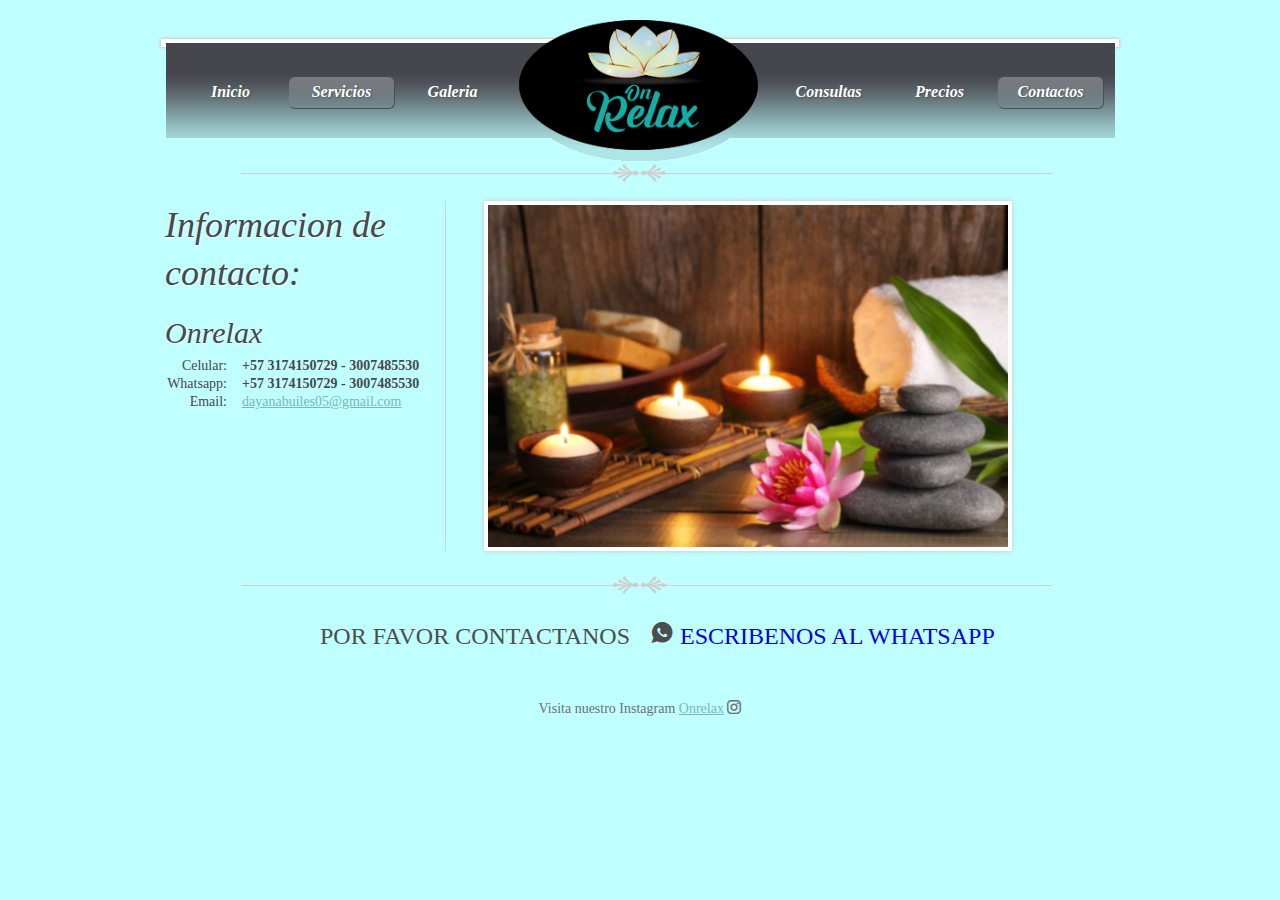
==== contactos.html @ c8fc15b0 "Add files via upload" ====
<!DOCTYPE html>
<html lang="en">
<head>
<title>Spa Salon | Contacts</title>
<meta charset="utf-8">
<link rel="stylesheet" type="text/css" media="screen" href="css/reset.css">
<link rel="stylesheet" type="text/css" media="screen" href="css/grid_24.css">
<link rel="stylesheet" type="text/css" media="screen" href="css/style.css">
<script src="js/jquery-1.7.min.js"></script>
<script src="js/jquery.easing.1.3.js"></script>

<!-- Google Fonts -->
<link
href="https://fonts.googleapis.com/css?family=Poppins:300,300i,400,400i,600,600i,700,700i|Satisfy|Comic+Neue:300,300i,400,400i,700,700i"
rel="stylesheet"
/>

<!-- Vendor CSS Files -->
<link href="css/vendor/icofont/icofont.min.css" rel="stylesheet" />
<link href="css/vendor/boxicons/css/boxicons.min.css" rel="stylesheet" />
<link href="css/vendor/animate.css/animate.min.css" rel="stylesheet" />
<link href="css/vendor/venobox/venobox.css" rel="stylesheet" />
<link
href="css/vendor/owl.carousel/assets/owl.carousel.min.css"
rel="stylesheet"
/>
<!--[if lt IE 9]>
<script src="js/html5.js"></script>
<link rel="stylesheet" type="text/css" media="screen" href="css/ie.css">
<![endif]-->
</head>
<body>
<div class="bg-1">
  <!--==============================header=================================-->
  <header>
    <div class="main">
      <h1>
        <a href="index.html"><img src="images/logo.png" alt="" /></a>
      </h1>
      <nav class="nav">
        <ul class="menu">
          <li><a href="index.html">Inicio</a></li>
          <li class="current"><a href="servicios.html">Servicios</a></li>
          <li><a href="galeria.html">Galeria</a></li>
          <li class="left-1"><a href="consultas.html">Consultas</a></li>
          <li><a href="precios.html">Precios</a></li>
          <li class="current"><a href="contactos.html">Contactos</a></li>
        </ul>
        <div class="clear"></div>
      </nav>
      <!-- <div id="slide">
        <div class="slider">
          <ul class="items">
            <li><img src="images/slider-1.jpg" alt="" /></li>
            <li><img src="images/slider-2.jpg" alt="" /></li>
            <li><img src="images/slider-3.jpg" alt="" /></li>
          </ul>
        </div>
        <a href="#" class="prev"></a><a href="#" class="next"></a>
      </div> -->
    </div></br></br></br></br></br></br></br>
  </header>
  <!--==============================content================================-->
  <section id="content">
    <!-- <div class="bg-3 bot-3">
      <div class="container_24">
        <div class="grid_24">
          <div class="banner-bg"><a href="#"></a></div>
        </div>
        <div class="clear"></div>
      </div>
    </div> -->
    <div class="bg-5 bot-1">
      <div class="container_24">
        <div class="grid_24">
          <div class="line"></div>
        </div>
        <div class="grid_7 top-6">
          <h4>Informacion de contacto:</h4>
          <dl class="adr">
            <dt class="clr-1"><h3><i>Onrelax</i></h3></dt>
            <!-- <dd>8901 Marmora Road, Glasgow, D04 89GR</dd> -->
            <dd><span>Celular:</span><strong>+57 3174150729 - 3007485530</strong></dd>
            <dd><span>Whatsapp:</span><strong>+57 3174150729 - 3007485530</strong></dd>
            <!-- <dd><span>Fax:</span><strong>+1 504 889 9898</strong></dd> -->
            <dd><span>Email:</span><a href="#" class="link">dayanabuiles05@gmail.com</a></dd>
            <!-- <dd>&nbsp;</dd>
            <dd>9863 Mill Road, Cambridge, MG09 99HT</dd>
            <dd><span>Celular:</span><strong>+57 3007485530</strong></dd>
            <dd><span>Fax:</span><strong>+1 504 889 9898</strong></dd>
            <dd><span>Email:</span><a href="#" class="link">mail@spasalon.com</a></dd> -->
          </dl>
        </div>
        <div class="grid_17">
          <div class="border-left top-6">
            <div class="img-border"><img src="images/Onrelaxspa.jpg" alt=""></div>
            <!-- <h3>Contact form:</h3> -->
            <!-- <form action="#" id="form" method="post" >
              <fieldset>
                <label><strong>Full name:</strong>
                  <input type="text" value="">
                  <strong class="clear"></strong></label>
                <label><strong>Email:</strong>
                  <input type="text" value="">
                  <strong class="clear"></strong></label>
                <label><strong>Message:</strong>
                  <textarea></textarea>
                  <strong class="clear"></strong></label>
                <strong class="clear"></strong>
                <div class="btns"><a href="#" class="link-1">clear</a><a href="#" class="link-1">send</a></div>
              </fieldset>
            </form> -->
          </div>
        </div>
        <div class="clear"></div>
      </div>
    </div>
    <div class="bg-4">
      <div class="container_24">
        <div class="grid_24">
          <div class="line"></div>
          <div class="call">
            <span>Por favor Contactanos</span>
            <span>
              <i class="icofont-whatsapp"></i>&nbsp;<a
                href="https://wa.me/573007485530/?text=Hola%20estoy%20interesado%20en%20sus%20productos%20y/o%20servicios"
                target="_blank"
                >Escribenos al whatsapp</a
              >
            </span>
          </div>
        </div>
        <div class="clear"></div>
      </div>
    </div>
  </section>
</div>
<!--==============================footer=================================-->
<footer>
  <p>
    
    Visita nuestro Instagram
    <a
      target="_blank"
      href="https://www.instagram.com/onrelax1/"
      class="link"
      >Onrelax</a
    >&nbsp;<i class="icofont-instagram"></i>
  </p>
</footer>
</body>
</html>
---- css/grid_24.css ----
.container_24 {
	margin:0 auto;
	width:960px;
}
.grid_1, .grid_2, .grid_3, .grid_4, .grid_5, .grid_6, .grid_7, .grid_8, .grid_9, .grid_10, .grid_11, .grid_12, .grid_13, .grid_14, .grid_15, .grid_16, .grid_17, .grid_18, .grid_19, .grid_20, .grid_21, .grid_22, .grid_23, .grid_24 {
	display:inline;
	float:left;
	position:relative;
	margin-left:5px;
	margin-right:5px
}
.alpha {
	margin-left:0
}
.omega {
	margin-right:0
}
.container_24 .grid_1 {
	width:30px
}
.container_24 .grid_2 {
	width:70px
}
.container_24 .grid_3 {
	width:110px
}
.container_24 .grid_4 {
	width:150px
}
.container_24 .grid_5 {
	width:190px
}
.container_24 .grid_6 {
	width:230px
}
.container_24 .grid_7 {
	width:270px
}
.container_24 .grid_8 {
	width:310px
}
.container_24 .grid_9 {
	width:350px
}
.container_24 .grid_10 {
	width:390px
}
.container_24 .grid_11 {
	width:430px
}
.container_24 .grid_12 {
	width:470px
}
.container_24 .grid_13 {
	width:510px
}
.container_24 .grid_14 {
	width:550px
}
.container_24 .grid_15 {
	width:590px
}
.container_24 .grid_16 {
	width:630px
}
.container_24 .grid_17 {
	width:670px
}
.container_24 .grid_18 {
	width:710px
}
.container_24 .grid_19 {
	width:750px
}
.container_24 .grid_20 {
	width:790px
}
.container_24 .grid_21 {
	width:830px
}
.container_24 .grid_22 {
	width:870px
}
.container_24 .grid_23 {
	width:910px
}
.container_24 .grid_24 {
	width:950px
}
.container_24 .prefix_1 {
	padding-left:40px
}
.container_24 .prefix_2 {
	padding-left:80px
}
.container_24 .prefix_3 {
	padding-left:120px
}
.container_24 .prefix_4 {
	padding-left:160px
}
.container_24 .prefix_5 {
	padding-left:200px
}
.container_24 .prefix_6 {
	padding-left:240px;
}
.container_24 .prefix_7 {
	padding-left:280px
}
.container_24 .prefix_8 {
	padding-left:320px
}
.container_24 .prefix_9 {
	padding-left:360px
}
.container_24 .prefix_10 {
	padding-left:400px
}
.container_24 .prefix_11 {
	padding-left:440px
}
.container_24 .prefix_12 {
	padding-left:480px
}
.container_24 .prefix_13 {
	padding-left:520px
}
.container_24 .prefix_14 {
	padding-left:560px
}
.container_24 .prefix_15 {
	padding-left:600px
}
.container_24 .prefix_16 {
	padding-left:640px
}
.container_24 .prefix_17 {
	padding-left:680px
}
.container_24 .prefix_18 {
	padding-left:720px
}
.container_24 .prefix_19 {
	padding-left:760px
}
.container_24 .prefix_20 {
	padding-left:800px
}
.container_24 .prefix_21 {
	padding-left:840px
}
.container_24 .prefix_22 {
	padding-left:880px
}
.container_24 .prefix_23 {
	padding-left:920px
}
.container_24 .suffix_1 {
	padding-right:40px
}
.container_24 .suffix_2 {
	padding-right:80px
}
.container_24 .suffix_3 {
	padding-right:120px
}
.container_24 .suffix_4 {
	padding-right:160px
}
.container_24 .suffix_5 {
	padding-right:200px
}
.container_24 .suffix_6 {
	padding-right:240px
}
.container_24 .suffix_7 {
	padding-right:280px
}
.container_24 .suffix_8 {
	padding-right:320px
}
.container_24 .suffix_9 {
	padding-right:360px
}
.container_24 .suffix_10 {
	padding-right:400px
}
.container_24 .suffix_11 {
	padding-right:440px
}
.container_24 .suffix_12 {
	padding-right:480px
}
.container_24 .suffix_13 {
	padding-right:520px
}
.container_24 .suffix_14 {
	padding-right:560px
}
.container_24 .suffix_15 {
	padding-right:600px
}
.container_24 .suffix_16 {
	padding-right:640px
}
.container_24 .suffix_17 {
	padding-right:680px
}
.container_24 .suffix_18 {
	padding-right:720px
}
.container_24 .suffix_19 {
	padding-right:760px
}
.container_24 .suffix_20 {
	padding-right:800px
}
.container_24 .suffix_21 {
	padding-right:840px
}
.container_24 .suffix_22 {
	padding-right:880px
}
.container_24 .suffix_23 {
	padding-right:920px
}
.container_24 .push_1 {
	left:40px
}
.container_24 .push_2 {
	left:80px
}
.container_24 .push_3 {
	left:120px
}
.container_24 .push_4 {
	left:160px
}
.container_24 .push_5 {
	left:200px
}
.container_24 .push_6 {
	left:240px
}
.container_24 .push_7 {
	left:280px
}
.container_24 .push_8 {
	left:320px
}
.container_24 .push_9 {
	left:360px
}
.container_24 .push_10 {
	left:400px
}
.container_24 .push_11 {
	left:440px
}
.container_24 .push_12 {
	left:480px
}
.container_24 .push_13 {
	left:520px
}
.container_24 .push_14 {
	left:560px
}
.container_24 .push_15 {
	left:600px
}
.container_24 .push_16 {
	left:640px
}
.container_24 .push_17 {
	left:680px
}
.container_24 .push_18 {
	left:720px
}
.container_24 .push_19 {
	left:760px
}
.container_24 .push_20 {
	left:800px
}
.container_24 .push_21 {
	left:840px
}
.container_24 .push_22 {
	left:880px
}
.container_24 .push_23 {
	left:920px
}
.container_24 .pull_1 {
	left:-40px
}
.container_24 .pull_2 {
	left:-80px
}
.container_24 .pull_3 {
	left:-120px
}
.container_24 .pull_4 {
	left:-160px
}
.container_24 .pull_5 {
	left:-200px
}
.container_24 .pull_6 {
	left:-240px
}
.container_24 .pull_7 {
	left:-280px
}
.container_24 .pull_8 {
	left:-320px
}
.container_24 .pull_9 {
	left:-360px
}
.container_24 .pull_10 {
	left:-400px
}
.container_24 .pull_11 {
	left:-440px
}
.container_24 .pull_12 {
	left:-480px
}
.container_24 .pull_13 {
	left:-520px
}
.container_24 .pull_14 {
	left:-560px
}
.container_24 .pull_15 {
	left:-600px
}
.container_24 .pull_16 {
	left:-640px
}
.container_24 .pull_17 {
	left:-680px
}
.container_24 .pull_18 {
	left:-720px
}
.container_24 .pull_19 {
	left:-760px
}
.container_24 .pull_20 {
	left:-800px
}
.container_24 .pull_21 {
	left:-840px
}
.container_24 .pull_22 {
	left:-880px
}
.container_24 .pull_23 {
	left:-920px
}
.clear {
	clear:both;
	display:block;
	overflow:hidden;
	height:0;
}
.clearfix:after {
	clear:both;
	content:' ';
	display:block;
	font-size:0;
	line-height:0;
	visibility:hidden;
	width:0;
	height:0
}
.clearfix {
	display:inline-block
}
* html .clearfix {
	height:1%
}
.clearfix {
	display:block
}
---- css/style.css ----
/* Global properties ======================================================== */
html, body {
	width:100%;
	padding:0;
	margin:0;
}
body {
	font: 14px/18px "Times New Roman", Times, serif;
	color:#6f6f6f;
	min-width:980px;
	background: #bfffff;
}
.ic {
	border:0;
	float:right;
	background:#fff;
	color:#f00;
	width:50%;
	line-height:10px;
	font-size:10px;
	margin:-220% 0 0 0;
	overflow:hidden;
	padding:0
}
/* .bg-1 {
	background:url(../images/bg-1.jpg) center 0 repeat-x #f8e5eb;
	width:100%;
} */
.bg-2 {
	background:url(../images/bg-2.png) center 0 no-repeat;
	width:100%;
}
.bg-3 {
	background:url(../images/bg-3.png) center bottom no-repeat;
	width:100%;
}
.bg-4 {
	background:#bfffff;
	width:100%;
}
/* .bg-5 {
	background:url(../images/bg-5.jpg) center 0 no-repeat;
	width:100%;
} */
.bg-6 {
	background:url(../images/bg-6.png) center 0 no-repeat;
	width:100%;
}
/***********************************************************************/
a {
	text-decoration:none;
	cursor:pointer;
	text-decoration:none;
}
a:hover {
	text-decoration:none;
}
.button {
	background:#ef6f53;
	color:#fff;
	font-size:18px;
	line-height:24px;
	padding:4px 12px 10px 12px;
	display:inline-block;
}
.button:hover {
	background:#636f6f;
}
.link {
	color:#7cb6b6;
	text-decoration:none;
	text-decoration:underline;
}
.link:hover {
	text-decoration:none;
}
.link-1 {
	color:#bec0c0;
	font-size:14px;
	line-height:18px;
	font-style:italic;
	text-decoration:underline;
	display:inline-block;
}
.link-1:hover {
	text-decoration:underline;
	color:#7cb6b6;
}
.clr-1 {
	color:#b7273a;
}
.clr-2 {
	color:#ee8c1b;
}
.clr-3 {
	color:#48484e;
}
.clr-4 {
	color:#bec0c0;
}
.clr-5 {
	color:#b7283b;
}
.bg-clr-1 {
	background:#b7273a;
}
.bg-clr-2 {
	background:#ee8c1b;
}
.bg-clr-3 {
	background:#48484e;
}
.bg-clr-4 {
	background:#bec0c0;
}
h2 {
	font-size:28px;
	line-height:32px;
	color:#48484e;
	font-weight:normal;
	font-style:italic;
	text-shadow:#fff 1px 1px 2px;
}
h3 {
	font-size:30px;
	line-height:36px;
	color:#48484e;
	font-weight:normal;
	font-style:italic;
	text-shadow:#fff 1px 1px 2px;
}
h4 {
	font-size:36px;
	line-height:48px;
	color:#48484e;
	font-weight:normal;
	font-style:italic;
	text-shadow:#fff 1px 1px 2px;
}
ul {
	margin:0;
	padding:0;
	list-style-image:none;
}
ul.list-1 li {
	padding:0px 0 12px 17px;
	line-height:18px;
	background:url(../images/marker.gif) 0 7px no-repeat;
}
ul.list-1 li a {
	font-size:14px;
	color:#7cb6b6;
	line-height:18px;
	font-weight:bold;
	text-decoration:underline;
}
ul.list-1 li a:hover {
	text-decoration:none;
}
/******************************************************************/
.clear {
	clear:both;
	line-height:0;
	font-size:0;
	width:100%;
}
.wrapper {
	width:100%;
	overflow:hidden;
	position:relative
}
.wrap {
	overflow:hidden;
	position:relative;
}
.extra-wrap {
	overflow:hidden;
}
.fleft {
	float:left;
}
.fright {
	float:right;
}
.nowrap {
	white-space:nowrap;
}
.img-indent {
	float:left;
	margin:3px 20px 0px 0;
}
.last {
	margin-right:0px !important;
	padding-right:0px !important;
}
.top-1 {
	padding-top:58px;
}
.top-2 {
	padding-top:50px;
}
.top-3 {
	padding-top:28px;
}
.top-4 {
	padding-top:10px;
}
.top-5 {
	padding-top:17px;
}
.top-6 {
	margin-top:28px;
}
.left-1 {
	margin-left:265px;
}
.bot-0 {
	padding-bottom:0 !important;
	margin-bottom:0 !important;
}
.bot-1 {
	padding-bottom:34px;
}
.bot-2 {
	padding-bottom:40px;
}
.bot-3 {
	padding-bottom:32px;
}
.bot-4 {
	padding-bottom:67px;
}
.pad-0 {
	padding:0px 0px 0px 0px;
}
.pad-1 {
	margin:5px 0 21px 0;
}
.pad-2 {
	margin:5px 0 9px 0;
}
.pad-3 {
	margin:5px 0 25px 0;
}
.pad-4 {
	margin:18px 0 12px 0;
}
.p1 {
	padding-bottom:24px;
}
/*********************************header*************************************/
header {
	width:958px;
	margin:0px auto;
	padding-top:39px;
	z-index:101;
	position:relative;
}
.main {
	background:#fff;
	padding:4px;
	box-shadow:0 0 3px 1px #cbcccc;
	position:relative;
}
h1 {
	display:inline-block;
	z-index:100;
	position:absolute;
	left:358px;
	top:-19px;
	z-index:111;
}
h1.logo-sub-pages {
	height:116px;
	overflow:hidden;
}
nav {
}
.nav {
	width:950px;
	height:121px;
	background:url(../images/nav-bg.png) 0 0 no-repeat;
	position:absolute;
	left:4px;
	top:4px;
	z-index:110;
}
.nav-sub-pages {
	width:950px;
	height:93px;
	background:url(../images/nav-sub-pages.jpg) 0 0 no-repeat;
}
ul.menu {
	display:inline-block;
	margin-top:34px;
	margin-left:13px;
}
ul.menu li {
	float:left;
	line-height:20px;
	margin-right:5px;
	background:url(../images/transp.png) 0 0 repeat-x;
	border-right:transparent 1px solid;
	border-bottom:transparent 1px solid;
	text-align:center;
	width:105px;
	border-radius:6px;
}
ul.menu li:hover, ul.menu li.current {
	background:url(../images/menu-btn.png) 0 0 repeat-x;
	border-right:#4d4e52 1px solid;
	border-bottom:#4d4e52 1px solid;
}
ul.menu li a {
	color:#fff;
	font-size:16px;
	line-height:20px;
	font-style:italic;
	font-weight:bold;
	text-shadow:#525256 1px 1px 2px;
	padding:5px 0px 6px 0px;
	display:block;
}
/*********************************content*************************************/
#content {
	width:100%;
	position:relative;
}
.banner-bg {
	background:url(../images/banner-bg.png) 0 0 no-repeat;
	margin:10px 0 0 135px;
}
.banner-bg a {
	display:block;
	width:333px;
	height:152px;
	background:url(../images/banner.png) 0 0 no-repeat;
	margin-left:174px;
}
.img-border {
	background:#fff;
	display:inline-block;
	padding:4px;
	box-shadow:#c6c7c7 0px 0px 5px;
}
.border-bot {
	border-bottom:#cecece 1px solid;
	padding-bottom:8px;
	margin-bottom:7px;
}
.border-left {
	border-left:#cecece 1px solid;
	padding-left:38px;
}
.border-1 {
	background:url(../images/border-1.jpg) center bottom no-repeat;
	padding-bottom:8px;
}
.line {
	background:url(../images/line.png) 0 0 no-repeat;
	width:950px;
	height:18px;
	position:absolute;
	top:-9px;
	left:0;
	z-index:111;
}
.box-1 {
	text-align:center;
	padding-top:9px;
}
.box-1 h2 {
	margin-bottom:14px;
}
.box-1 p {
	margin:16px 5px 11px 5px;
}
.font-1 {
	color:#b7273a;
	font-size:48px;
	line-height:60px;
	font-style:italic;
	text-align:center;
}
.font-1 span {
	color:#48484e;
	font-size:36px;
	font-weight:normal;
}
.font-1 strong {
	display:block;
	margin-top:-20px;
}
.number {
	overflow:hidden;
	margin-bottom:18px;
}
.number>strong {
	display:block;
	width:50px;
	height:50px;
	overflow:hidden;
	float:left;
	text-align:center;
	border-radius:25px;
	font-size:18px;
	line-height:50px;
	color:#fff;
	font-style:italic;
	margin:4px 11px 0 0;
}
.call {
	overflow:hidden;
	padding:36px 0 32px 0;
}
.call span {
	display:block;
	width:465px;
	float:left;
	font-size:24px;
	line-height:30px;
	color:#4d4d4d;
	text-transform:uppercase;
}
.call span:first-child {
	text-align:right;
}
.call span+span {
	text-align:left;
	margin-left:20px;
}
.call span+span strong {
	display:block;
	margin-top:-6px;
	font-weight:normal;
}
.box-2 {
	text-align:center;
}
.box-2 h3 {
	margin-bottom:14px;
}
.box-2 p {
	margin:16px 5px 11px 5px;
}
.box-2 p strong {
	display:block;
	padding-bottom:6px;
	font-style:italic;
}
.number-2 {
	overflow:hidden;
}
.number-2 h2 {
	padding-bottom:6px;
}
.number-2>strong {
	display:block;
	width:34px;
	height:34px;
	overflow:hidden;
	float:left;
	text-align:center;
	border-radius:17px;
	font-size:16px;
	line-height:34px;
	color:#fff;
	font-style:italic;
	margin:4px 6px 0 0;
}
.box-3 {
}
.box-3 p {
	margin-top:16px;
}
.box-3 p i+i {
	padding-bottom:4px;
	display:block;
}
.number-3 {
	overflow:hidden;
}
.number-3>strong {
	display:block;
	width:34px;
	height:34px;
	overflow:hidden;
	float:left;
	text-align:center;
	border-radius:17px;
	font-size:16px;
	line-height:34px;
	color:#fff;
	font-style:italic;
	margin:4px 6px 0 0;
}
.box-4 {
	overflow:hidden;
	margin-right:10px;
}
.box-4 .fleft {
	width:300px;
	margin-right:20px;
	margin-top:6px;
}
.box-4 p {
	padding-top:13px;
}
.box-5 {
}
.box-5 p {
	margin-top:22px;
}
.box-5 p strong {
	display:block;
	padding-bottom:7px;
}
ul.list {
	margin-top:12px;
	width:240px;
	float:left;
	margin-right:40px;
}
.list li {
	overflow: hidden;
	vertical-align: top;
	padding:0px 0 10px 15px;
	line-height:20px;
	background:url(../images/marker.gif) 0 6px no-repeat;
}
.list li em {
	background: url(../images/line-hor.gif) repeat-x 0% 15px;
	display: block;
	overflow: hidden;
}
.list li span {
	float: right;
	font-size:16px;
	color:#4a4a4f;
}
.list li strong {
	float: left;
	font-size:14px;
	color:#7cb6b6;
	line-height:20px;
	font-weight:bold;
}
/****************************footer************************/
footer {
	width:950px;
	margin:0 auto;
	position:relative;
	overflow:hidden;
	padding:17px 0 40px 0;
	text-align:center;
}
/**********************form**********************/
dl.adr {
	color:#48484e;
}
dl.adr dt {
	margin:18px 0 6px 0;
}
dl.adr dd span {
	width:62px;
	text-align:right;
	display:block;
	float:left;
	margin-right:15px;
}
dl.adr dd {
}
dl.adr dd a {
}
dl.adr dd a:hover {
}
#form {
	margin: 22px 0 0px 0px;
	width:630px;
}
#form input {
	border:#cdcdcd 1px solid;
	background:#eaeaea;
	font-size:14px;
	font-family: "Times New Roman", Times, serif;
	color:#4d4d4d;
	padding:5px 10px 6px 10px;
	outline: medium none;
	width: 542px;
	height:18px;
	float:left;
}
#form textarea {
	border:#cdcdcd 1px solid;
	background:#eaeaea;
	font-size:14px;
	font-family: "Times New Roman", Times, serif;
	color:#4d4d4d;
	height: 97px;
	outline: medium none;
	overflow: auto;
	padding: 4px 0px 0px 10px;
	width: 552px;
	resize:none;
	margin:0px 0 0 0;
	float:left;
}
#form label {
	position:relative;
	display: block;
	min-height:38px;
}
.btns {
	text-align:right;
	overflow:hidden;
	width:630px;
}
.btns a {
	display:inline-block;
	margin:5px 0px 0 23px;
}
#form label strong {
	float:left;
	text-align:right;
	display:block;
	padding-top:7px;
	line-height:18px;
	width:59px;
	color:#48484e;
	font-weight:normal;
	margin-right:7px;
	white-space:nowrap;
}
---- css/vendor/venobox/venobox.css ----
/* ------ venobox.css --------*/
.vbox-overlay *, .vbox-overlay *:before, .vbox-overlay *:after{
    -webkit-backface-visibility: hidden;
    -webkit-box-sizing:border-box;
    -moz-box-sizing:border-box;
    box-sizing:border-box;
}
.vbox-overlay * { 
    -webkit-backface-visibility: visible;
    backface-visibility: visible;
}
.vbox-overlay{
    display: -webkit-flex;
    display: flex;
    -webkit-flex-direction: column;
    flex-direction: column;
    -webkit-justify-content: center;
    justify-content: center;
    -webkit-align-items: center;
    align-items: center;
    position: fixed;
    left: 0;
    top: 0;
    bottom: 0;
    right: 0;
    z-index: 999999;
}

/* ----- navigation ----- */
.vbox-title{
    width: 100%;
    height: 40px;
    float: left;
    text-align: center;
    line-height: 28px;
    font-size: 12px;
    padding: 6px 50px;
    overflow: hidden;
    position: fixed;
    display: none;
    left: 0;
    z-index: 89;
}
.vbox-close{
    cursor: pointer;
    position: fixed;
    top: -1px;
    right: 0;
    width: 50px;
    height: 40px;
    padding: 6px;
    display: block;
    background-position:10px center;
    overflow: hidden;
    font-size: 24px;
    line-height: 1;
    text-align: center;
    z-index: 99;
}
.vbox-left{
    cursor: pointer;
    position: fixed;
    left: 0;
    height: 40px;
    overflow: hidden;
    line-height: 28px;
    font-size: 12px;
    z-index: 99;
    display: flex;
    align-items:center;
}
.vbox-num{
    display: inline-block;
    margin: 6px 0 6px 15px;
}
/* ----- Social share ----- */
.vbox-share{
    line-height: 28px;
    font-size: 12px;
    overflow: hidden;
    position: fixed;
    left: 0;
    z-index: 98;
    display: flex;
    align-items:center;
    justify-content: center;
    width: 100%;
    text-align: center;
}
.vbox-share svg{
    max-height: 28px;
    width: 28px;
    z-index: 10;
    margin-left: 12px;
    margin-top: 6px;
    margin-bottom: 6px;
    vertical-align: middle;
}


/* ----- navigation ARROWS ----- */
.vbox-next, .vbox-prev{
    position: fixed;
    top: 50%;
    margin-top: -15px;
    overflow: hidden;
    cursor: pointer;
    display: block;
    width: 45px;
    height: 45px;
    z-index: 99;
}
.vbox-next span, .vbox-prev span{
    position: relative;
    width: 20px;
    height: 20px;
    border: 2px solid transparent;
    border-top-color: #B6B6B6;
    border-right-color: #B6B6B6;
    text-indent: -100px;
    position: absolute;
    top: 8px;
    display: block;
}
.vbox-prev{
    left: 15px;
}
.vbox-next{
    right: 15px;
}
.vbox-prev span{
    left: 10px;
    -ms-transform: rotate(-135deg);
    -webkit-transform: rotate(-135deg);
    transform: rotate(-135deg);
}
.vbox-next span{
    -ms-transform: rotate(45deg);
    -webkit-transform: rotate(45deg);
    transform: rotate(45deg);
    right: 10px;
}
/* ------- inline window ------ */
.vbox-inline{
    width: 420px;
    height: 315px;
    height: 70vh;
    padding: 10px;
    background: #fff;
    margin: 0 auto;
    overflow: auto;
    text-align: left;
}
/* ------- Video & iFrames window ------ */
.venoframe{
    max-width: 100%;
    width: 100%;
    border: none;
    width: 100%;
    height: 260px;
    height: 70vh;
}
.venoframe.vbvid{
    height: 260px;
}
@media (min-width: 768px) {
    .venoframe, .vbox-inline{
        width: 90%;
        height: 360px;
        height: 70vh;
    }
    .venoframe.vbvid{
        width: 640px;
        height: 360px;
    }
}
@media (min-width: 992px) {
    .venoframe, .vbox-inline{
        max-width: 1200px;
        width: 80%;
        height: 540px;
        height: 70vh;
    }
    .venoframe.vbvid{
        width: 960px;
        height: 540px;
    }
}
/* 
Please do NOT edit this part! 
or at least read this note: http://i.imgur.com/7C0ws9e.gif
*/
.vbox-open{
    overflow: hidden;
}
.vbox-container{
    position: absolute;
    left: 0;
    right: 0;
    top: 0;
    bottom: 0;
    overflow-x: hidden;
    overflow-y: scroll;
    overflow-scrolling: touch;
    -webkit-overflow-scrolling: touch;
    z-index: 20;
    max-height: 100%;

}

.vbox-content{
    text-align: center;
    float: left;
    width: 100%;
    position: relative;
    overflow: hidden;
    padding: 20px 4%;
}
.vbox-container img{
    max-width: 100%;
    height: auto;
}
.vbox-figlio{
    box-shadow: 0 0 12px rgba(0,0,0,0.19), 0 6px 6px rgba(0,0,0,0.23);
    max-width: 100%;
    text-align: initial;
}
img.vbox-figlio{
    -webkit-user-select: none;
-khtml-user-select: none;
-moz-user-select: none;
-o-user-select: none;
user-select: none;
}
.vbox-content.swipe-left{
    margin-left: -200px !important;
}
.vbox-content.swipe-right{
    margin-left: 200px !important;
}
.vbox-animated{
    webkit-transition: margin 300ms ease-out;
    transition: margin 300ms ease-out;
}

/* ---------- preloader ----------
 * SPINKIT 
 * http://tobiasahlin.com/spinkit/
-------------------------------- */
.sk-double-bounce,.sk-rotating-plane{width:40px;height:40px;margin:40px auto}.sk-rotating-plane{background-color:#333;-webkit-animation:sk-rotatePlane 1.2s infinite ease-in-out;animation:sk-rotatePlane 1.2s infinite ease-in-out}@-webkit-keyframes sk-rotatePlane{0%{-webkit-transform:perspective(120px) rotateX(0) rotateY(0);transform:perspective(120px) rotateX(0) rotateY(0)}50%{-webkit-transform:perspective(120px) rotateX(-180.1deg) rotateY(0);transform:perspective(120px) rotateX(-180.1deg) rotateY(0)}100%{-webkit-transform:perspective(120px) rotateX(-180deg) rotateY(-179.9deg);transform:perspective(120px) rotateX(-180deg) rotateY(-179.9deg)}}@keyframes sk-rotatePlane{0%{-webkit-transform:perspective(120px) rotateX(0) rotateY(0);transform:perspective(120px) rotateX(0) rotateY(0)}50%{-webkit-transform:perspective(120px) rotateX(-180.1deg) rotateY(0);transform:perspective(120px) rotateX(-180.1deg) rotateY(0)}100%{-webkit-transform:perspective(120px) rotateX(-180deg) rotateY(-179.9deg);transform:perspective(120px) rotateX(-180deg) rotateY(-179.9deg)}}.sk-double-bounce{position:relative}.sk-double-bounce .sk-child{width:100%;height:100%;border-radius:50%;background-color:#333;opacity:.6;position:absolute;top:0;left:0;-webkit-animation:sk-doubleBounce 2s infinite ease-in-out;animation:sk-doubleBounce 2s infinite ease-in-out}.sk-chasing-dots .sk-child,.sk-spinner-pulse,.sk-three-bounce .sk-child{background-color:#333;border-radius:100%}.sk-double-bounce .sk-double-bounce2{-webkit-animation-delay:-1s;animation-delay:-1s}@-webkit-keyframes sk-doubleBounce{0%,100%{-webkit-transform:scale(0);transform:scale(0)}50%{-webkit-transform:scale(1);transform:scale(1)}}@keyframes sk-doubleBounce{0%,100%{-webkit-transform:scale(0);transform:scale(0)}50%{-webkit-transform:scale(1);transform:scale(1)}}.sk-wave{margin:40px auto;width:50px;height:40px;text-align:center;font-size:10px}.sk-wave .sk-rect{background-color:#333;height:100%;width:6px;display:inline-block;-webkit-animation:sk-waveStretchDelay 1.2s infinite ease-in-out;animation:sk-waveStretchDelay 1.2s infinite ease-in-out}.sk-wave .sk-rect1{-webkit-animation-delay:-1.2s;animation-delay:-1.2s}.sk-wave .sk-rect2{-webkit-animation-delay:-1.1s;animation-delay:-1.1s}.sk-wave .sk-rect3{-webkit-animation-delay:-1s;animation-delay:-1s}.sk-wave .sk-rect4{-webkit-animation-delay:-.9s;animation-delay:-.9s}.sk-wave .sk-rect5{-webkit-animation-delay:-.8s;animation-delay:-.8s}@-webkit-keyframes sk-waveStretchDelay{0%,100%,40%{-webkit-transform:scaleY(.4);transform:scaleY(.4)}20%{-webkit-transform:scaleY(1);transform:scaleY(1)}}@keyframes sk-waveStretchDelay{0%,100%,40%{-webkit-transform:scaleY(.4);transform:scaleY(.4)}20%{-webkit-transform:scaleY(1);transform:scaleY(1)}}.sk-wandering-cubes{margin:40px auto;width:40px;height:40px;position:relative}.sk-wandering-cubes .sk-cube{background-color:#333;width:10px;height:10px;position:absolute;top:0;left:0;-webkit-animation:sk-wanderingCube 1.8s ease-in-out -1.8s infinite both;animation:sk-wanderingCube 1.8s ease-in-out -1.8s infinite both}.sk-chasing-dots,.sk-spinner-pulse{width:40px;height:40px;margin:40px auto}.sk-wandering-cubes .sk-cube2{-webkit-animation-delay:-.9s;animation-delay:-.9s}@-webkit-keyframes sk-wanderingCube{0%{-webkit-transform:rotate(0);transform:rotate(0)}25%{-webkit-transform:translateX(30px) rotate(-90deg) scale(.5);transform:translateX(30px) rotate(-90deg) scale(.5)}50%{-webkit-transform:translateX(30px) translateY(30px) rotate(-179deg);transform:translateX(30px) translateY(30px) rotate(-179deg)}50.1%{-webkit-transform:translateX(30px) translateY(30px) rotate(-180deg);transform:translateX(30px) translateY(30px) rotate(-180deg)}75%{-webkit-transform:translateX(0) translateY(30px) rotate(-270deg) scale(.5);transform:translateX(0) translateY(30px) rotate(-270deg) scale(.5)}100%{-webkit-transform:rotate(-360deg);transform:rotate(-360deg)}}@keyframes sk-wanderingCube{0%{-webkit-transform:rotate(0);transform:rotate(0)}25%{-webkit-transform:translateX(30px) rotate(-90deg) scale(.5);transform:translateX(30px) rotate(-90deg) scale(.5)}50%{-webkit-transform:translateX(30px) translateY(30px) rotate(-179deg);transform:translateX(30px) translateY(30px) rotate(-179deg)}50.1%{-webkit-transform:translateX(30px) translateY(30px) rotate(-180deg);transform:translateX(30px) translateY(30px) rotate(-180deg)}75%{-webkit-transform:translateX(0) translateY(30px) rotate(-270deg) scale(.5);transform:translateX(0) translateY(30px) rotate(-270deg) scale(.5)}100%{-webkit-transform:rotate(-360deg);transform:rotate(-360deg)}}.sk-spinner-pulse{-webkit-animation:sk-pulseScaleOut 1s infinite ease-in-out;animation:sk-pulseScaleOut 1s infinite ease-in-out}@-webkit-keyframes sk-pulseScaleOut{0%{-webkit-transform:scale(0);transform:scale(0)}100%{-webkit-transform:scale(1);transform:scale(1);opacity:0}}@keyframes sk-pulseScaleOut{0%{-webkit-transform:scale(0);transform:scale(0)}100%{-webkit-transform:scale(1);transform:scale(1);opacity:0}}.sk-chasing-dots{position:relative;text-align:center;-webkit-animation:sk-chasingDotsRotate 2s infinite linear;animation:sk-chasingDotsRotate 2s infinite linear}.sk-chasing-dots .sk-child{width:60%;height:60%;display:inline-block;position:absolute;top:0;-webkit-animation:sk-chasingDotsBounce 2s infinite ease-in-out;animation:sk-chasingDotsBounce 2s infinite ease-in-out}.sk-chasing-dots .sk-dot2{top:auto;bottom:0;-webkit-animation-delay:-1s;animation-delay:-1s}@-webkit-keyframes sk-chasingDotsRotate{100%{-webkit-transform:rotate(360deg);transform:rotate(360deg)}}@keyframes sk-chasingDotsRotate{100%{-webkit-transform:rotate(360deg);transform:rotate(360deg)}}@-webkit-keyframes sk-chasingDotsBounce{0%,100%{-webkit-transform:scale(0);transform:scale(0)}50%{-webkit-transform:scale(1);transform:scale(1)}}@keyframes sk-chasingDotsBounce{0%,100%{-webkit-transform:scale(0);transform:scale(0)}50%{-webkit-transform:scale(1);transform:scale(1)}}.sk-three-bounce{margin:40px auto;width:80px;text-align:center}.sk-three-bounce .sk-child{width:20px;height:20px;display:inline-block;-webkit-animation:sk-three-bounce 1.4s ease-in-out 0s infinite both;animation:sk-three-bounce 1.4s ease-in-out 0s infinite both}.sk-circle .sk-child:before,.sk-fading-circle .sk-circle:before{display:block;border-radius:100%;content:'';background-color:#333}.sk-three-bounce .sk-bounce1{-webkit-animation-delay:-.32s;animation-delay:-.32s}.sk-three-bounce .sk-bounce2{-webkit-animation-delay:-.16s;animation-delay:-.16s}@-webkit-keyframes sk-three-bounce{0%,100%,80%{-webkit-transform:scale(0);transform:scale(0)}40%{-webkit-transform:scale(1);transform:scale(1)}}@keyframes sk-three-bounce{0%,100%,80%{-webkit-transform:scale(0);transform:scale(0)}40%{-webkit-transform:scale(1);transform:scale(1)}}.sk-circle{margin:40px auto;width:40px;height:40px;position:relative}.sk-circle .sk-child{width:100%;height:100%;position:absolute;left:0;top:0}.sk-circle .sk-child:before{margin:0 auto;width:15%;height:15%;-webkit-animation:sk-circleBounceDelay 1.2s infinite ease-in-out both;animation:sk-circleBounceDelay 1.2s infinite ease-in-out both}.sk-circle .sk-circle2{-webkit-transform:rotate(30deg);-ms-transform:rotate(30deg);transform:rotate(30deg)}.sk-circle .sk-circle3{-webkit-transform:rotate(60deg);-ms-transform:rotate(60deg);transform:rotate(60deg)}.sk-circle .sk-circle4{-webkit-transform:rotate(90deg);-ms-transform:rotate(90deg);transform:rotate(90deg)}.sk-circle .sk-circle5{-webkit-transform:rotate(120deg);-ms-transform:rotate(120deg);transform:rotate(120deg)}.sk-circle .sk-circle6{-webkit-transform:rotate(150deg);-ms-transform:rotate(150deg);transform:rotate(150deg)}.sk-circle .sk-circle7{-webkit-transform:rotate(180deg);-ms-transform:rotate(180deg);transform:rotate(180deg)}.sk-circle .sk-circle8{-webkit-transform:rotate(210deg);-ms-transform:rotate(210deg);transform:rotate(210deg)}.sk-circle .sk-circle9{-webkit-transform:rotate(240deg);-ms-transform:rotate(240deg);transform:rotate(240deg)}.sk-circle .sk-circle10{-webkit-transform:rotate(270deg);-ms-transform:rotate(270deg);transform:rotate(270deg)}.sk-circle .sk-circle11{-webkit-transform:rotate(300deg);-ms-transform:rotate(300deg);transform:rotate(300deg)}.sk-circle .sk-circle12{-webkit-transform:rotate(330deg);-ms-transform:rotate(330deg);transform:rotate(330deg)}.sk-circle .sk-circle2:before{-webkit-animation-delay:-1.1s;animation-delay:-1.1s}.sk-circle .sk-circle3:before{-webkit-animation-delay:-1s;animation-delay:-1s}.sk-circle .sk-circle4:before{-webkit-animation-delay:-.9s;animation-delay:-.9s}.sk-circle .sk-circle5:before{-webkit-animation-delay:-.8s;animation-delay:-.8s}.sk-circle .sk-circle6:before{-webkit-animation-delay:-.7s;animation-delay:-.7s}.sk-circle .sk-circle7:before{-webkit-animation-delay:-.6s;animation-delay:-.6s}.sk-circle .sk-circle8:before{-webkit-animation-delay:-.5s;animation-delay:-.5s}.sk-circle .sk-circle9:before{-webkit-animation-delay:-.4s;animation-delay:-.4s}.sk-circle .sk-circle10:before{-webkit-animation-delay:-.3s;animation-delay:-.3s}.sk-circle .sk-circle11:before{-webkit-animation-delay:-.2s;animation-delay:-.2s}.sk-circle .sk-circle12:before{-webkit-animation-delay:-.1s;animation-delay:-.1s}@-webkit-keyframes sk-circleBounceDelay{0%,100%,80%{-webkit-transform:scale(0);transform:scale(0)}40%{-webkit-transform:scale(1);transform:scale(1)}}@keyframes sk-circleBounceDelay{0%,100%,80%{-webkit-transform:scale(0);transform:scale(0)}40%{-webkit-transform:scale(1);transform:scale(1)}}.sk-cube-grid{width:40px;height:40px;margin:40px auto}.sk-cube-grid .sk-cube{width:33.33%;height:33.33%;background-color:#333;float:left;-webkit-animation:sk-cubeGridScaleDelay 1.3s infinite ease-in-out;animation:sk-cubeGridScaleDelay 1.3s infinite ease-in-out}.sk-cube-grid .sk-cube1{-webkit-animation-delay:.2s;animation-delay:.2s}.sk-cube-grid .sk-cube2{-webkit-animation-delay:.3s;animation-delay:.3s}.sk-cube-grid .sk-cube3{-webkit-animation-delay:.4s;animation-delay:.4s}.sk-cube-grid .sk-cube4{-webkit-animation-delay:.1s;animation-delay:.1s}.sk-cube-grid .sk-cube5{-webkit-animation-delay:.2s;animation-delay:.2s}.sk-cube-grid .sk-cube6{-webkit-animation-delay:.3s;animation-delay:.3s}.sk-cube-grid .sk-cube7{-webkit-animation-delay:0ms;animation-delay:0ms}.sk-cube-grid .sk-cube8{-webkit-animation-delay:.1s;animation-delay:.1s}.sk-cube-grid .sk-cube9{-webkit-animation-delay:.2s;animation-delay:.2s}@-webkit-keyframes sk-cubeGridScaleDelay{0%,100%,70%{-webkit-transform:scale3D(1,1,1);transform:scale3D(1,1,1)}35%{-webkit-transform:scale3D(0,0,1);transform:scale3D(0,0,1)}}@keyframes sk-cubeGridScaleDelay{0%,100%,70%{-webkit-transform:scale3D(1,1,1);transform:scale3D(1,1,1)}35%{-webkit-transform:scale3D(0,0,1);transform:scale3D(0,0,1)}}.sk-fading-circle{margin:40px auto;width:40px;height:40px;position:relative}.sk-fading-circle .sk-circle{width:100%;height:100%;position:absolute;left:0;top:0}.sk-fading-circle .sk-circle:before{margin:0 auto;width:15%;height:15%;-webkit-animation:sk-circleFadeDelay 1.2s infinite ease-in-out both;animation:sk-circleFadeDelay 1.2s infinite ease-in-out both}.sk-fading-circle .sk-circle2{-webkit-transform:rotate(30deg);-ms-transform:rotate(30deg);transform:rotate(30deg)}.sk-fading-circle .sk-circle3{-webkit-transform:rotate(60deg);-ms-transform:rotate(60deg);transform:rotate(60deg)}.sk-fading-circle .sk-circle4{-webkit-transform:rotate(90deg);-ms-transform:rotate(90deg);transform:rotate(90deg)}.sk-fading-circle .sk-circle5{-webkit-transform:rotate(120deg);-ms-transform:rotate(120deg);transform:rotate(120deg)}.sk-fading-circle .sk-circle6{-webkit-transform:rotate(150deg);-ms-transform:rotate(150deg);transform:rotate(150deg)}.sk-fading-circle .sk-circle7{-webkit-transform:rotate(180deg);-ms-transform:rotate(180deg);transform:rotate(180deg)}.sk-fading-circle .sk-circle8{-webkit-transform:rotate(210deg);-ms-transform:rotate(210deg);transform:rotate(210deg)}.sk-fading-circle .sk-circle9{-webkit-transform:rotate(240deg);-ms-transform:rotate(240deg);transform:rotate(240deg)}.sk-fading-circle .sk-circle10{-webkit-transform:rotate(270deg);-ms-transform:rotate(270deg);transform:rotate(270deg)}.sk-fading-circle .sk-circle11{-webkit-transform:rotate(300deg);-ms-transform:rotate(300deg);transform:rotate(300deg)}.sk-fading-circle .sk-circle12{-webkit-transform:rotate(330deg);-ms-transform:rotate(330deg);transform:rotate(330deg)}.sk-fading-circle .sk-circle2:before{-webkit-animation-delay:-1.1s;animation-delay:-1.1s}.sk-fading-circle .sk-circle3:before{-webkit-animation-delay:-1s;animation-delay:-1s}.sk-fading-circle .sk-circle4:before{-webkit-animation-delay:-.9s;animation-delay:-.9s}.sk-fading-circle .sk-circle5:before{-webkit-animation-delay:-.8s;animation-delay:-.8s}.sk-fading-circle .sk-circle6:before{-webkit-animation-delay:-.7s;animation-delay:-.7s}.sk-fading-circle .sk-circle7:before{-webkit-animation-delay:-.6s;animation-delay:-.6s}.sk-fading-circle .sk-circle8:before{-webkit-animation-delay:-.5s;animation-delay:-.5s}.sk-fading-circle .sk-circle9:before{-webkit-animation-delay:-.4s;animation-delay:-.4s}.sk-fading-circle .sk-circle10:before{-webkit-animation-delay:-.3s;animation-delay:-.3s}.sk-fading-circle .sk-circle11:before{-webkit-animation-delay:-.2s;animation-delay:-.2s}.sk-fading-circle .sk-circle12:before{-webkit-animation-delay:-.1s;animation-delay:-.1s}@-webkit-keyframes sk-circleFadeDelay{0%,100%,39%{opacity:0}40%{opacity:1}}@keyframes sk-circleFadeDelay{0%,100%,39%{opacity:0}40%{opacity:1}}.sk-folding-cube{margin:40px auto;width:40px;height:40px;position:relative;-webkit-transform:rotateZ(45deg);transform:rotateZ(45deg)}.sk-folding-cube .sk-cube{float:left;width:50%;height:50%;position:relative;-webkit-transform:scale(1.1);-ms-transform:scale(1.1);transform:scale(1.1)}.sk-folding-cube .sk-cube:before{content:'';position:absolute;top:0;left:0;width:100%;height:100%;background-color:#333;-webkit-animation:sk-foldCubeAngle 2.4s infinite linear both;animation:sk-foldCubeAngle 2.4s infinite linear both;-webkit-transform-origin:100% 100%;-ms-transform-origin:100% 100%;transform-origin:100% 100%}.sk-folding-cube .sk-cube2{-webkit-transform:scale(1.1) rotateZ(90deg);transform:scale(1.1) rotateZ(90deg)}.sk-folding-cube .sk-cube3{-webkit-transform:scale(1.1) rotateZ(180deg);transform:scale(1.1) rotateZ(180deg)}.sk-folding-cube .sk-cube4{-webkit-transform:scale(1.1) rotateZ(270deg);transform:scale(1.1) rotateZ(270deg)}.sk-folding-cube .sk-cube2:before{-webkit-animation-delay:.3s;animation-delay:.3s}.sk-folding-cube .sk-cube3:before{-webkit-animation-delay:.6s;animation-delay:.6s}.sk-folding-cube .sk-cube4:before{-webkit-animation-delay:.9s;animation-delay:.9s}@-webkit-keyframes sk-foldCubeAngle{0%,10%{-webkit-transform:perspective(140px) rotateX(-180deg);transform:perspective(140px) rotateX(-180deg);opacity:0}25%,75%{-webkit-transform:perspective(140px) rotateX(0);transform:perspective(140px) rotateX(0);opacity:1}100%,90%{-webkit-transform:perspective(140px) rotateY(180deg);transform:perspective(140px) rotateY(180deg);opacity:0}}@keyframes sk-foldCubeAngle{0%,10%{-webkit-transform:perspective(140px) rotateX(-180deg);transform:perspective(140px) rotateX(-180deg);opacity:0}25%,75%{-webkit-transform:perspective(140px) rotateX(0);transform:perspective(140px) rotateX(0);opacity:1}100%,90%{-webkit-transform:perspective(140px) rotateY(180deg);transform:perspective(140px) rotateY(180deg);opacity:0}}
---- css/ie.css ----
*+html {
	overflow:auto;
}
ul.menu li, .main, .img-border, .number>strong, .number-2>strong, .number-3>strong {
	behavior:url("../js/PIE.htc");
	position:relative;
}
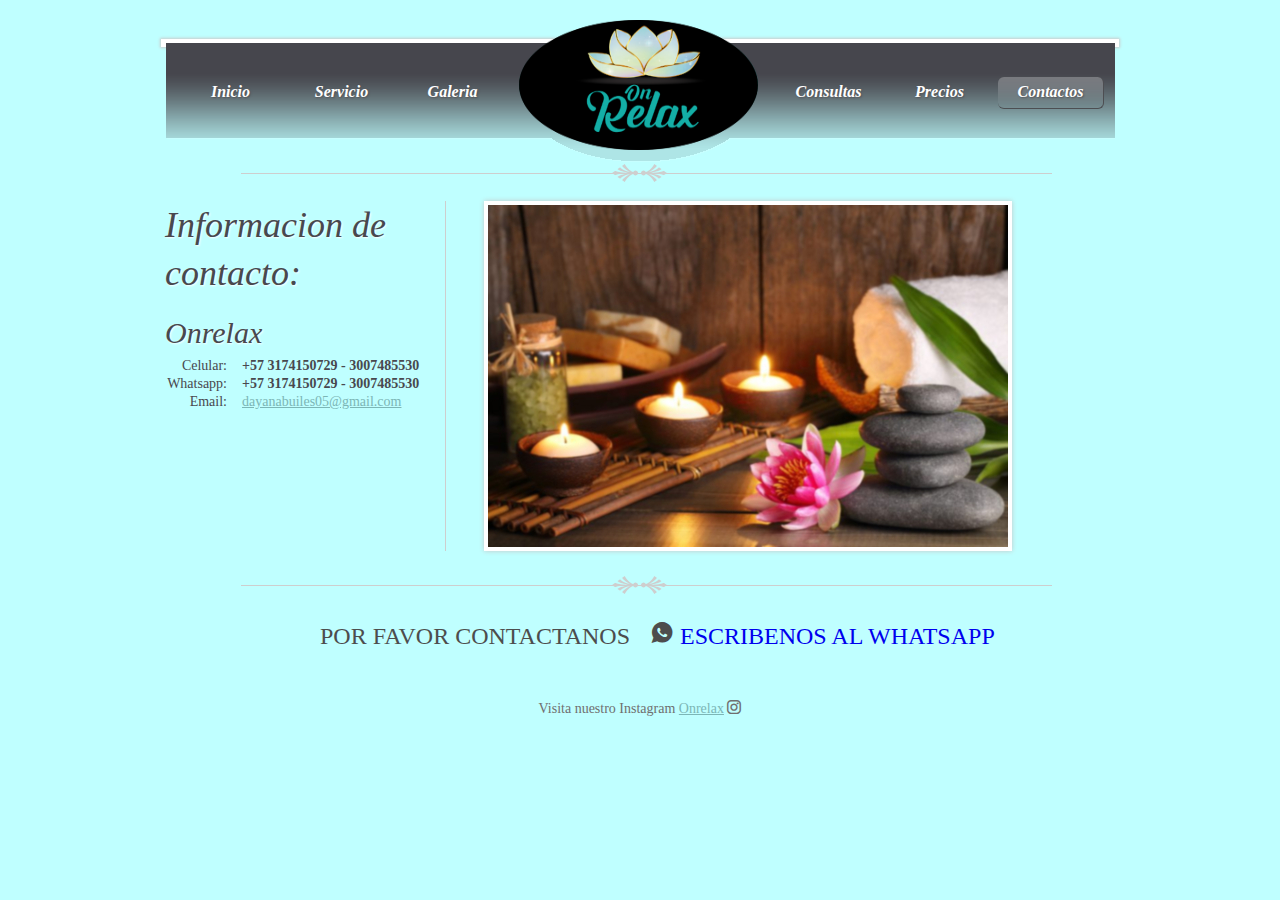
==== commit 32010a32: "Update contactos.html" ====
--- a/contactos.html
+++ b/contactos.html
@@ -40,7 +40,7 @@
       <nav class="nav">
         <ul class="menu">
           <li><a href="index.html">Inicio</a></li>
-          <li class="current"><a href="servicios.html">Servicios</a></li>
+          <li><a href="servicios.html">Servicio</a></li>
           <li><a href="galeria.html">Galeria</a></li>
           <li class="left-1"><a href="consultas.html">Consultas</a></li>
           <li><a href="precios.html">Precios</a></li>
